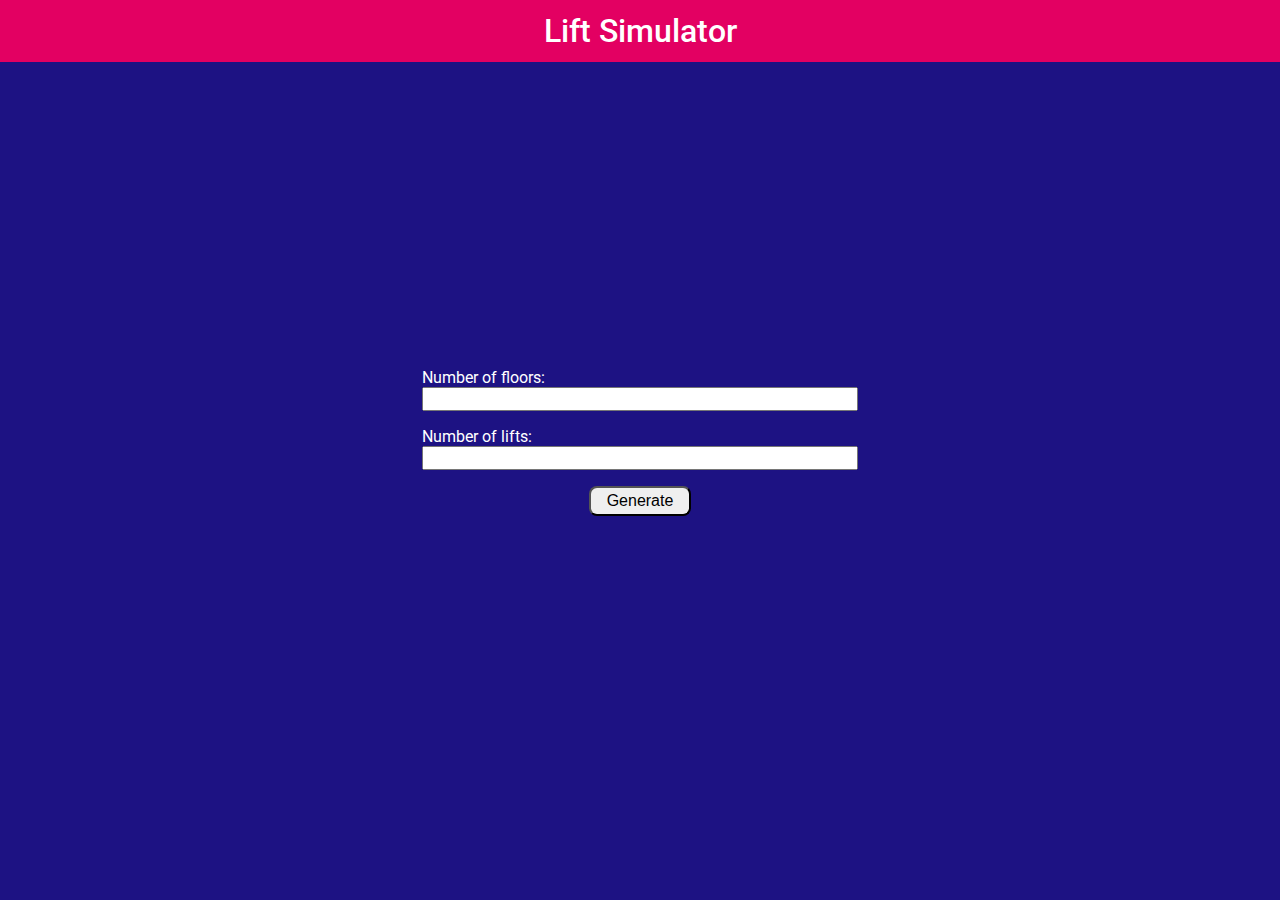
==== index.html @ da308d6f "Create input page" ====
<!DOCTYPE html>
<html lang="en">
  <head>
    <meta charset="UTF-8" />
    <meta name="viewport" content="width=device-width, initial-scale=1.0" />
    <title>Lift Simulator</title>
    <link
      href="https://fonts.googleapis.com/css?family=Roboto:regular,500,700"
      rel="stylesheet"
    />
    <link rel="stylesheet" href="style.css" />
    <script src="script.js" defer></script>
  </head>
  <body>
    <header>
      <h1>Lift Simulator</h1>
    </header>

    <div class="user-input-container">
      <div class="floor-input-container">
        <label for="floor">Number of floors:</label>
        <br />
        <input type="number" name="floor" id="floor" />
      </div>
      <div class="lift-input-container">
        <label for="lift">Number of lifts:</label>
        <br />
        <input type="number" name="lift" id="lift" />
      </div>
      <div class="generate-button-container">
        <button class="generate-button">Generate</button>
      </div>
    </div>
  </body>
</html>
---- style.css ----
* {
  box-sizing: border-box;
}
body {
  background-color: #1d1283;
  color: white;
  font-family: "Roboto", sans-serif;
  margin: 0;

}
header h1 {
  text-align: center;
  border: 4px solid #e30062;
  font-weight: 500;
  background-color: #e30062;
  margin: 0;
  padding: 0.5rem;
}

.user-input-container {
  max-width: 500px;
  width: 100%;
  padding: 2rem;

  position: absolute;
  top: 50%;
  left: 50%;
  transform: translate(-50%, -50%);
}
.user-input-container > div {
  margin-bottom: 1rem;
}
.user-input-container input {
  width: 100%;
  font-family: "Roboto", sans-serif;
  height: 1.5rem;
}
.generate-button-container {
  display: flex;
  justify-content: center;
}
.generate-button {
  padding: 4px 16px;
  border-radius: 8px;
  font-size: 16px;
}
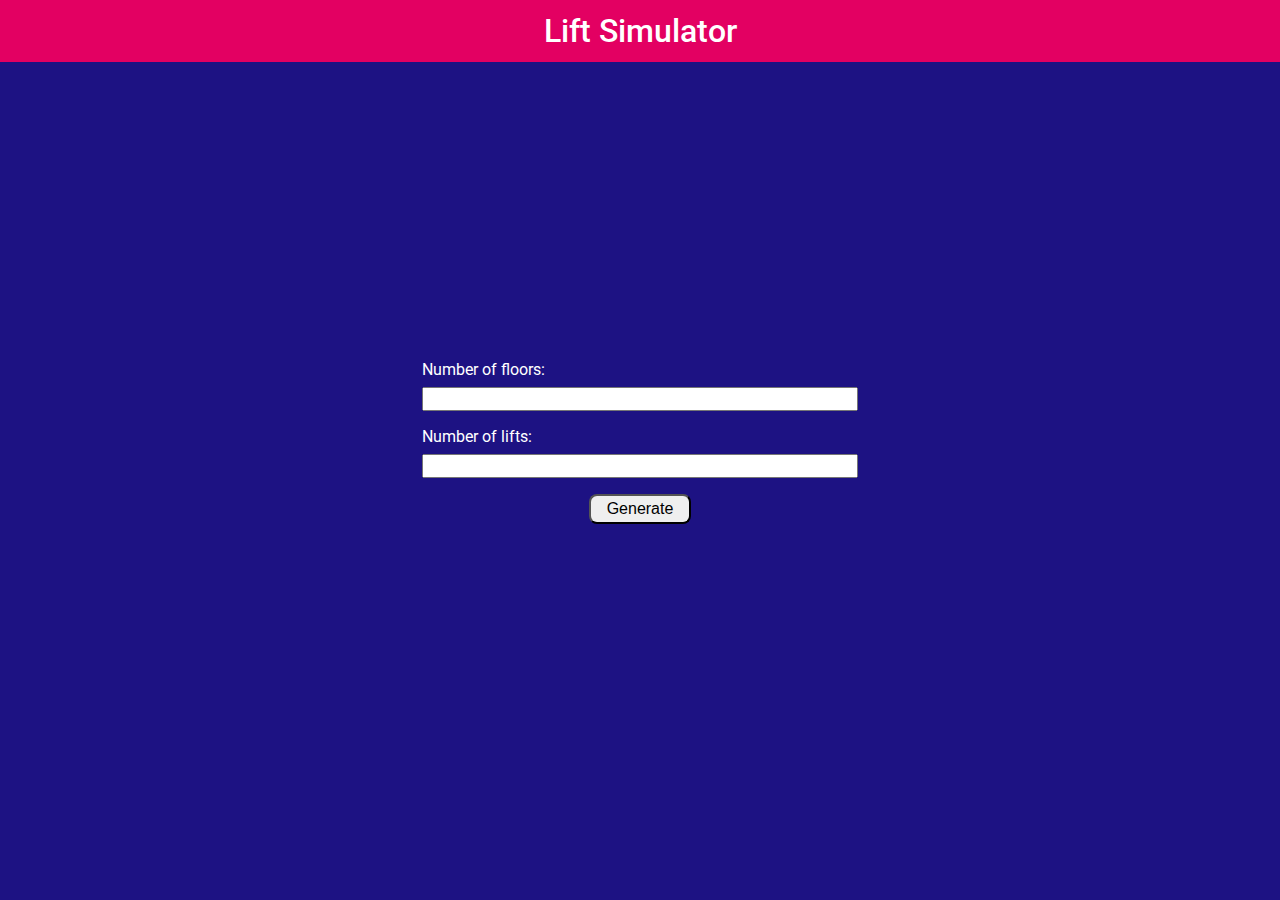
==== commit 1a7d7098: "update in the UI" ====
--- a/index.html
+++ b/index.html
@@ -17,19 +17,21 @@
     </header>
 
     <div class="user-input-container">
-      <div class="floor-input-container">
-        <label for="floor">Number of floors:</label>
-        <br />
-        <input type="number" name="floor" id="floor" />
-      </div>
-      <div class="lift-input-container">
-        <label for="lift">Number of lifts:</label>
-        <br />
-        <input type="number" name="lift" id="lift" />
-      </div>
-      <div class="generate-button-container">
-        <button class="generate-button">Generate</button>
-      </div>
+      <form action="/lift-simulation.html">
+        <div class="floor-input-container">
+          <label for="floor">Number of floors:</label>
+          <br />
+          <input type="number" name="floor" id="floor" required />
+        </div>
+        <div class="lift-input-container">
+          <label for="lift">Number of lifts:</label>
+          <br />
+          <input type="number" name="lift" id="lift" required />
+        </div>
+        <div class="generate-button-container">
+          <button class="generate-button">Generate</button>
+        </div>
+      </form>
     </div>
   </body>
 </html>
--- a/style.css
+++ b/style.css
@@ -27,13 +27,14 @@
   left: 50%;
   transform: translate(-50%, -50%);
 }
-.user-input-container > div {
+.user-input-container div {
   margin-bottom: 1rem;
 }
 .user-input-container input {
   width: 100%;
   font-family: "Roboto", sans-serif;
   height: 1.5rem;
+  margin-top: 0.5rem;
 }
 .generate-button-container {
   display: flex;
